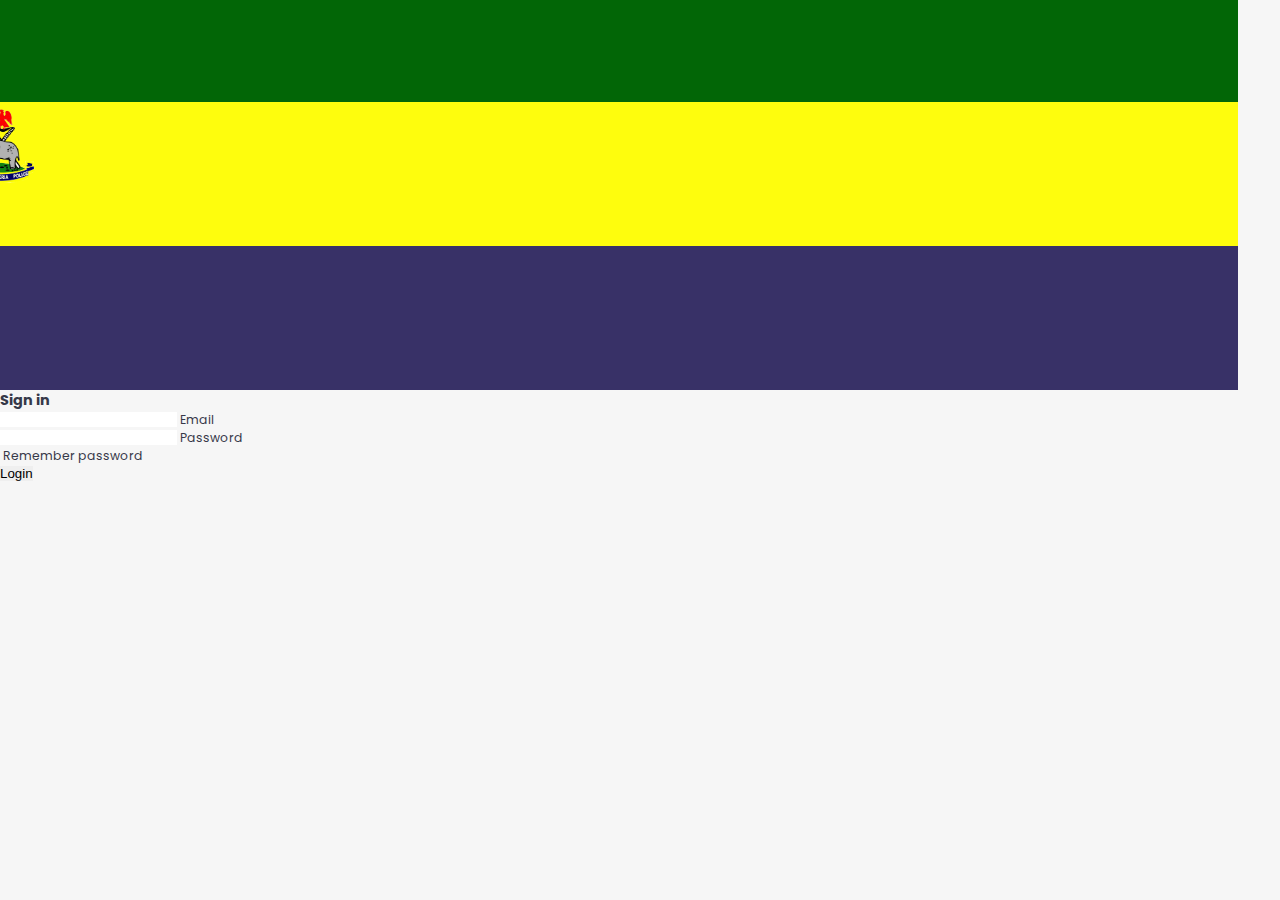
==== index.html @ 775cd300 "admin page initiatd" ====
<!DOCTYPE html>
<html lang="en">
  <head>
    <meta charset="UTF-8" />
    <meta http-equiv="X-UA-Compatible" content="IE=edge" />
    <meta name="viewport" content="width=device-width, initial-scale=1.0" />
    <title>Login</title>
    <link
      href="https://cdn.jsdelivr.net/npm/bootstrap@5.3.0-alpha3/dist/css/bootstrap.min.css"
      rel="stylesheet"
      integrity="sha384-KK94CHFLLe+nY2dmCWGMq91rCGa5gtU4mk92HdvYe+M/SXH301p5ILy+dN9+nJOZ"
      crossorigin="anonymous"
    />
    <link rel="stylesheet" href="css/main.css" />
  </head>
  <body>
    <section class="vh-100">
      <div class="container py-5 h-100">
        <div class="row d-flex justify-content-center align-items-center h-100">
          <div class="col-12 col-md-8 col-lg-6 col-xl-5">
            <div class="card shadow-2-strong" style="border-radius: 1rem">
              <div class="card-body text-center">
                <div class="row login-top">
                  <div class="col top-color-box green"></div>
                  <div class="col top-color-box yellow">
                    <img src="img/logo.png" alt="Nigeria Police Logo" />
                  </div>
                  <div class="col top-color-box blue"></div>
                </div>
                <h3 class="mb-5">Sign in</h3>

                <div class="form-outline mb-4">
                  <input
                    type="email"
                    id="typeEmailX-2"
                    class="form-control form-control-lg"
                  />
                  <label class="form-label" for="typeEmailX-2">Email</label>
                </div>

                <div class="form-outline mb-4">
                  <input
                    type="password"
                    id="typePasswordX-2"
                    class="form-control form-control-lg"
                  />
                  <label class="form-label" for="typePasswordX-2"
                    >Password</label
                  >
                </div>

                <!-- Checkbox -->
                <div class="form-check d-flex justify-content-start mb-4">
                  <input
                    class="form-check-input"
                    type="checkbox"
                    value=""
                    id="form1Example3"
                  />
                  <label class="form-check-label" for="form1Example3">
                    Remember password
                  </label>
                </div>

                <button class="btn btn-primary btn-lg btn-block" type="submit">
                  Login
                </button>

                <hr class="my-4" />
              </div>
            </div>
          </div>
        </div>
      </div>
    </section>

    <script
      src="https://cdn.jsdelivr.net/npm/bootstrap@5.3.0-alpha3/dist/js/bootstrap.bundle.min.js"
      integrity="sha384-ENjdO4Dr2bkBIFxQpeoTz1HIcje39Wm4jDKdf19U8gI4ddQ3GYNS7NTKfAdVQSZe"
      crossorigin="anonymous"
    ></script>
    <script
      src="https://cdn.jsdelivr.net/npm/@popperjs/core@2.11.7/dist/umd/popper.min.js"
      integrity="sha384-zYPOMqeu1DAVkHiLqWBUTcbYfZ8osu1Nd6Z89ify25QV9guujx43ITvfi12/QExE"
      crossorigin="anonymous"
    ></script>
  </body>
</html>
---- css/main.css ----
@import url("https://fonts.googleapis.com/css2?family=Poppins:wght@300;400;500;600;700;800&display=swap");
/* ----ROOT VARIABLES---- */
:root {
  --color-primary: #383167;
  --color-secondary: #026606;
  --color-secondary-logo: #026606;
  --color-tertiary: #fefd0d;
  --color-danger: #c80707;
  --color-success: #d5ffd6;
  --color-warning: #ffe6e6;
  --color-white: #fff;
  --color-info-dark: #7d8da1;
  --color-info-light: #dce1eb;
  --color-dark: #363949;
  --color-light: rgba(132, 139, 200, 0.18);
  --color-primary-variant: #383167;
  --color-dark-variant: #677483;
  --color-background: #f6f6f6;
  --card-border-radius: 2rem;
  --border-radius-1: 0.4rem;
  --border-radius-2: 0.8rem;
  --border-radius-3: 1.2rem;
  --card-padding: 1.8rem;
  --padding-1: 1.2rem;
  --box-shadow: 0 2rem 3rem var(--color-light);
}

/* ----Dark Theme Variables---- */
.dark-theme-variables {
  --color-background: #181a1e;
  --color-secondary-logo: #fefd0d;
  --color-white: #202528;
  --color-dark: #edeffd;
  --color-dark-variant: #a3bdcc;
  --color-light: rgba(0, 0, 0, 0.4);
  --box-shadow: 0 2rem 3rem var(--color-light);
}

* {
  margin: 0;
  padding: 0;
  outline: transparent;
  -webkit-appearance: none;
     -moz-appearance: none;
          appearance: none;
  border: 0;
  text-decoration: none;
  list-style: none;
  box-sizing: border-box;
}

html {
  font-size: 14px;
}

body {
  font-family: poppins, sans-serif;
  font-size: 0.88rem;
  background: var(--color-background);
  color: var(--color-dark);
  position: relative;
}

.login-top {
  width: 100%;
  margin-top: -3rem;
  margin-right: -5rem;
  margin-left: -3rem;
}
.login-top .top-color-box {
  height: 144px;
}
.login-top .green {
  background: var(--color-secondary);
}
.login-top .yellow {
  background: var(--color-tertiary);
}
.login-top .yellow img {
  width: 6.25rem;
}
.login-top .blue {
  background: var(--color-primary);
}

.sidebar {
  height: 100vh;
}
.sidebar .header-box img {
  width: 3.4rem;
  height: 3.5rem;
}
.sidebar .header-box h2 {
  color: var(--color-secondary-logo);
  font-size: 1rem;
  text-transform: uppercase;
  line-height: 1rem;
}
.sidebar li {
  padding: 2px 0;
}
.sidebar li .active {
  background: var(--color-light);
  color: var(--color-primary);
  position: relative;
}
.sidebar li .active:before {
  position: absolute;
  content: "";
  width: 6px;
  height: 100%;
  background: var(--color-primary);
  left: -1px;
}
.sidebar li a {
  display: flex;
  align-items: center;
  font-size: 0.87rem;
  font-weight: 500;
  height: 3.7rem;
  color: var(--color-dark);
  padding: 0.5rem 1rem;
}
.sidebar li a:hover {
  background: var(--color-light);
  color: var(--color-primary);
}
.sidebar li a i {
  font-size: 20px;
  margin-right: 1rem;
}

#side-nav {
  min-width: 200px;
  max-width: 200px;
}/*# sourceMappingURL=main.css.map */
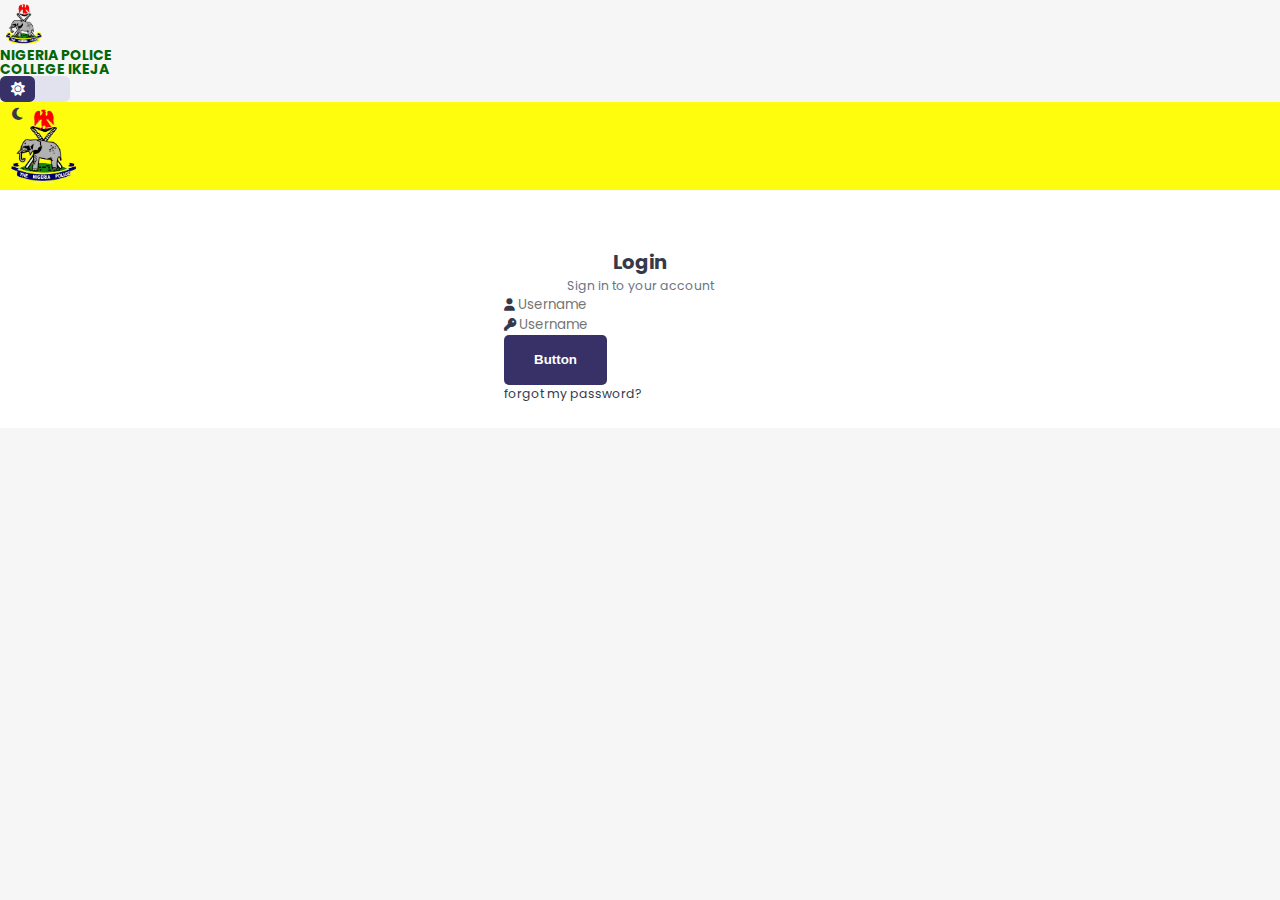
==== commit 2ea80ff8: "fixed login page" ====
--- a/index.html
+++ b/index.html
@@ -5,84 +5,70 @@
     <meta http-equiv="X-UA-Compatible" content="IE=edge" />
     <meta name="viewport" content="width=device-width, initial-scale=1.0" />
     <title>Login</title>
+    <link rel="shortcut icon" type="image/jpg" href="/img/pngwing 1.png" />
     <link
       href="https://cdn.jsdelivr.net/npm/bootstrap@5.3.0-alpha3/dist/css/bootstrap.min.css"
       rel="stylesheet"
       integrity="sha384-KK94CHFLLe+nY2dmCWGMq91rCGa5gtU4mk92HdvYe+M/SXH301p5ILy+dN9+nJOZ"
       crossorigin="anonymous"
     />
-    <link rel="stylesheet" href="css/main.css" />
+    <link
+      rel="stylesheet"
+      href="https://cdnjs.cloudflare.com/ajax/libs/font-awesome/6.4.0/css/all.min.css"
+    />
+    <link rel="stylesheet" href="/css/main.css" />
   </head>
   <body>
-    <section class="vh-100">
-      <div class="container py-5 h-100">
-        <div class="row d-flex justify-content-center align-items-center h-100">
-          <div class="col-12 col-md-8 col-lg-6 col-xl-5">
-            <div class="card shadow-2-strong" style="border-radius: 1rem">
-              <div class="card-body text-center">
-                <div class="row login-top">
-                  <div class="col top-color-box green"></div>
-                  <div class="col top-color-box yellow">
-                    <img src="img/logo.png" alt="Nigeria Police Logo" />
-                  </div>
-                  <div class="col top-color-box blue"></div>
+    <div class="container">
+      <header class="d-flex justify-content-between align-items-center">
+        <div
+          class="header-box d-flex align-items-center justify-content-between px-2 pt-3 pb-4 d-flex"
+        >
+          <img src="../img/logo.png" alt="Nigeria Police Logo"/>
+          <h2>NIGERIA Police <br>College Ikeja</h2>
+        </div>
+        <div class="theme-toggler d-flex justify-content-between">
+                  <i class="fa-solid fa-sun active"></i>
+                  <i class="fa-solid fa-moon"></i>
+              </div>
+      </header>
+      <main>
+        <div class="col-md-4 mx-auto my-5">
+          <div class="loginContainer rounded-3 shadow">
+            <div class="top">
+              <div class="d-flex colors">
+                <div class="green flex-grow-1"></div>
+                <div class="yellow flex-grow-1 d-flex justify-content-center
+                align-items-center">
+                  <img src="img/logo.png" alt="Logo" />
                 </div>
-                <h3 class="mb-5">Sign in</h3>
-
-                <div class="form-outline mb-4">
-                  <input
-                    type="email"
-                    id="typeEmailX-2"
-                    class="form-control form-control-lg"
-                  />
-                  <label class="form-label" for="typeEmailX-2">Email</label>
+                <div class="blue flex-grow-1"></div>
+              </div>
+            </div>
+            <div class="bottom">
+              <h2>Login</h2>
+              <p class="login-ins">Sign in to your account</p>
+              <form action="">
+                <div class="input-group flex-nowrap my-3">
+                  <span class="input-group-text" id="addon-wrapping"><i class="fa-solid fa-user"></i></span>
+                  <input type="text" class="form-control" placeholder="Username" aria-label="Username" aria-describedby="addon-wrapping">
                 </div>
-
-                <div class="form-outline mb-4">
-                  <input
-                    type="password"
-                    id="typePasswordX-2"
-                    class="form-control form-control-lg"
-                  />
-                  <label class="form-label" for="typePasswordX-2"
-                    >Password</label
-                  >
+                <div class="input-group flex-nowrap my-3">
+                  <span class="input-group-text" id="addon-wrapping"><i class="fa-solid fa-key"></i></span>
+                  <input type="text" class="form-control" placeholder="Username" aria-label="Username" aria-describedby="addon-wrapping">
                 </div>
-
-                <!-- Checkbox -->
-                <div class="form-check d-flex justify-content-start mb-4">
-                  <input
-                    class="form-check-input"
-                    type="checkbox"
-                    value=""
-                    id="form1Example3"
-                  />
-                  <label class="form-check-label" for="form1Example3">
-                    Remember password
-                  </label>
+                <div class="d-grid gap-2  my-3">
+                  <button class="btn btn-primary" type="button">Button</button>
                 </div>
-
-                <button class="btn btn-primary btn-lg btn-block" type="submit">
-                  Login
-                </button>
-
-                <hr class="my-4" />
-              </div>
+        
+                <p><a href="#">forgot my password? </a></p>
+              </form>
             </div>
           </div>
         </div>
-      </div>
-    </section>
+      </main>
+    </div>
 
-    <script
-      src="https://cdn.jsdelivr.net/npm/bootstrap@5.3.0-alpha3/dist/js/bootstrap.bundle.min.js"
-      integrity="sha384-ENjdO4Dr2bkBIFxQpeoTz1HIcje39Wm4jDKdf19U8gI4ddQ3GYNS7NTKfAdVQSZe"
-      crossorigin="anonymous"
-    ></script>
-    <script
-      src="https://cdn.jsdelivr.net/npm/@popperjs/core@2.11.7/dist/umd/popper.min.js"
-      integrity="sha384-zYPOMqeu1DAVkHiLqWBUTcbYfZ8osu1Nd6Z89ify25QV9guujx43ITvfi12/QExE"
-      crossorigin="anonymous"
-    ></script>
+    <script src="js/index.js"></script>
   </body>
 </html>
--- a/css/main.css
+++ b/css/main.css
@@ -61,26 +61,155 @@
   position: relative;
 }
 
-.login-top {
-  width: 100%;
-  margin-top: -3rem;
-  margin-right: -5rem;
-  margin-left: -3rem;
-}
-.login-top .top-color-box {
-  height: 144px;
-}
-.login-top .green {
+a {
+  color: var(--color-dark);
+}
+
+img {
+  display: block;
+  width: 100%;
+}
+
+.space {
+  height: 5rem;
+}
+
+.spaceL {
+  margin-top: 4.2rem;
+}
+
+h1 {
+  font-weight: 600;
+  font-size: 1.8rem;
+}
+
+h2 {
+  font-size: 1.4rem;
+  /* font-weight: 500; */
+}
+
+h3 {
+  font-size: 0.87rem;
+}
+
+h4 {
+  font-size: 0.8rem;
+}
+
+h5 {
+  font-size: 0.77rem;
+}
+
+small {
+  font-size: 0.75rem;
+}
+
+form,
+input,
+select {
+  font-family: poppins, sans-serif;
+  color: var(--color-dark);
+}
+
+.profile-photo {
+  width: 2.8rem;
+  height: 2.8rem;
+  border-radius: 50%;
+  overflow: hidden;
+  -o-object-fit: cover;
+     object-fit: cover;
+}
+
+.text-muted {
+  color: var(--color-info-dark) !important;
+}
+
+p {
+  color: var(--color-dark-variant);
+}
+
+b {
+  color: var(--color-dar);
+}
+
+.primary {
+  color: var(--color-primary);
+}
+
+.secondary {
+  color: var(--color-secondary);
+}
+
+.danger {
+  color: var(--color-danger);
+}
+
+.success {
+  color: var(--color-success);
+}
+
+.warning {
+  color: var(--color-warning);
+}
+
+header .header-box h2 {
+  color: var(--color-secondary-logo);
+  font-size: 1rem;
+  text-transform: uppercase;
+  line-height: 1rem;
+}
+header .header-box img {
+  width: 48px;
+}
+header .theme-toggler {
+  background: var(--color-light);
+  height: 1.8rem;
+  width: 5rem;
+  cursor: pointer;
+  border-radius: var(--border-radius-1);
+}
+header .theme-toggler i {
+  font-size: 1rem;
+  width: 50%;
+  height: 100%;
+  display: flex;
+  align-items: center;
+  justify-content: center;
+}
+header .theme-toggler i.active {
+  background: var(--color-primary);
+  color: white;
+  border-radius: var(--border-radius-1);
+}
+
+main .loginContainer {
+  background: var(--color-white);
+}
+main .loginContainer .top {
+  width: 100%;
+}
+main .loginContainer .top .colors {
+  height: 120px;
+}
+main .loginContainer .top .colors .green {
   background: var(--color-secondary);
-}
-.login-top .yellow {
+  border-radius: 0.5rem 0 0 0;
+}
+main .loginContainer .top .colors .yellow {
   background: var(--color-tertiary);
 }
-.login-top .yellow img {
+main .loginContainer .top .colors .yellow img {
   width: 6.25rem;
 }
-.login-top .blue {
+main .loginContainer .top .colors .blue {
   background: var(--color-primary);
+  border-radius: 0 0.5rem 0 0;
+}
+main .loginContainer .bottom {
+  padding: var(--card-padding);
+  display: flex;
+  flex-direction: column;
+  align-items: center;
 }
 
 .sidebar {
@@ -89,6 +218,15 @@
 .sidebar .header-box img {
   width: 3.4rem;
   height: 3.5rem;
+}
+.sidebar .close-btn {
+  cursor: pointer;
+  color: var(--color-dark);
+  border: none;
+  outline: none;
+  background: transparent;
+  font-size: 2.25rem;
+  font-weight: 300;
 }
 .sidebar .header-box h2 {
   color: var(--color-secondary-logo);
@@ -96,41 +234,537 @@
   text-transform: uppercase;
   line-height: 1rem;
 }
+.sidebar ul {
+  position: relative;
+}
+.sidebar ul li:last-child {
+  position: absolute;
+  bottom: -30vh;
+  width: 100%;
+}
 .sidebar li {
   padding: 2px 0;
 }
-.sidebar li .active {
+.sidebar li a {
+  display: flex;
+  align-items: center;
+  font-size: 0.87rem;
+  font-weight: 500;
+  height: 3.7rem;
+  color: var(--color-dark);
+  padding: 0.5rem 1rem;
+}
+.sidebar li a:hover {
   background: var(--color-light);
   color: var(--color-primary);
-  position: relative;
-}
-.sidebar li .active:before {
+}
+.sidebar li a h3 {
+  display: inline;
+}
+.sidebar li a i {
+  font-size: 20px;
+  margin-right: 1rem;
+}
+.sidebar li.active {
+  background: var(--color-light);
+  color: var(--color-primary);
+  position: relative;
+}
+.sidebar li.active:before {
   position: absolute;
   content: "";
   width: 6px;
   height: 100%;
   background: var(--color-primary);
+  top: 0;
   left: -1px;
 }
-.sidebar li a {
-  display: flex;
-  align-items: center;
-  font-size: 0.87rem;
-  font-weight: 500;
-  height: 3.7rem;
-  color: var(--color-dark);
-  padding: 0.5rem 1rem;
-}
-.sidebar li a:hover {
+.sidebar li.active a,
+.sidebar li.active a:hover {
+  color: var(--color-primary);
+}
+
+.content {
+  width: 100%;
+}
+.content nav {
+  background: transparent;
+}
+.content nav button {
+  cursor: pointer;
+  color: var(--color-dark);
+}
+.content nav .dropdown ul {
+  background: var(--color-white);
+}
+.content nav .dropdown ul li a {
+  color: var(--color-dark);
+}
+.content nav .dropdown ul li a:hover {
   background: var(--color-light);
+}
+.content nav .alert {
+  margin-bottom: -10px;
+}
+.content nav .alert .notification {
+  position: relative;
+}
+.content nav .alert .notification i {
+  font-size: 1.3rem;
+  color: var(--color-dark);
+}
+.content nav .alert .notification .count {
+  width: 15px;
+  height: 15px;
+  background: var(--color-secondary);
+  color: white;
+  font-size: 0.6rem;
+  border-radius: 50%;
+  position: absolute;
+  top: -7px;
+  right: -7px;
+  display: flex;
+  justify-content: center;
+  align-items: center;
+}
+.content nav .alert .mail {
+  position: relative;
+}
+.content nav .alert .mail i {
+  font-size: 1.3rem;
+  color: var(--color-dark);
+}
+.content nav .alert .mail .count {
+  width: 15px;
+  height: 15px;
+  background: var(--color-tertiary);
   color: var(--color-primary);
-}
-.sidebar li a i {
-  font-size: 20px;
-  margin-right: 1rem;
+  font-size: 0.6rem;
+  border-radius: 50%;
+  position: absolute;
+  top: -7px;
+  right: -7px;
+  display: flex;
+  justify-content: center;
+  align-items: center;
+}
+.content nav .theme-toggler {
+  background: var(--color-light);
+  height: 1.8rem;
+  width: 5rem;
+  cursor: pointer;
+  border-radius: var(--border-radius-1);
+}
+.content nav .theme-toggler i {
+  font-size: 1rem;
+  width: 50%;
+  height: 100%;
+  display: flex;
+  align-items: center;
+  justify-content: center;
+}
+.content nav .theme-toggler i.active {
+  background: var(--color-primary);
+  color: white;
+  border-radius: var(--border-radius-1);
+}
+.content nav .profile {
+  text-align: right;
+  position: relative;
+  cursor: pointer;
+}
+.content nav .profile p {
+  margin-bottom: 0.1rem;
 }
 
 #side-nav {
   min-width: 200px;
   max-width: 200px;
+  transition: all 0.3s;
+}
+
+.dropdown-menu[data-bs-popper] {
+  left: -50px;
+  border: none;
+}
+
+main .title {
+  color: var(--color-info-dark);
+  font-size: 1.25rem;
+  font-weight: 300;
+}
+main .card {
+  background: var(--color-white);
+}
+main .card-header h2 {
+  color: var(--color-dark);
+}
+main .mode-bg {
+  background: var(--color-white);
+}
+main table tbody td {
+  height: 2.8rem;
+  border-bottom: 1px solid var(--color-light);
+  color: var(--color-dark-variant);
+  padding: 0.5rem 0;
+}
+main table thead th {
+  color: var(--color-dark-variant);
+}
+main .dataTables_wrapper .dataTables_length,
+main .dataTables_wrapper .dataTables_filter,
+main .dataTables_wrapper .dataTables_info,
+main .dataTables_wrapper .dataTables_processing,
+main .dataTables_wrapper .dataTables_paginate {
+  color: var(--color-dark);
+}
+main .dataTables_wrapper .dataTables_length select {
+  color: var(--color-dark);
+}
+main .dataTables_wrapper .dataTables_filter input {
+  color: var(--color-dark);
+}
+main .quick-info .top .left h1,
+main .quick-info .top .left h3 {
+  color: var(--color-dark);
+}
+main .quick-info .top .right .ring {
+  height: 70px;
+  width: 70px;
+  border-radius: 50%;
+  display: flex;
+  justify-content: center;
+  align-items: center;
+}
+main .quick-info .top .right .ring i {
+  color: var(--color-white);
+  font-size: 2.5rem;
+}
+main .quick-info .top .right .student {
+  background: var(--color-secondary);
+}
+main .quick-info .top .right .platoons {
+  background: var(--color-primary);
+}
+main .quick-info .top .right .instructors {
+  background: var(--color-tertiary);
+}
+main .quick-info .top .right .instructors i {
+  color: var(--color-primary);
+  font-size: 2.5rem;
+}
+main .chart-container {
+  position: relative;
+  width: 100%;
+  height: 100%;
+  margin: auto;
+}
+main .student-monitor {
+  margin-top: 2rem;
+  width: 100%;
+}
+main .student-monitor h2 {
+  color: var(--color-dark);
+}
+main .student-monitor .item {
+  width: 100%;
+  background: var(--color-white);
+  display: flex;
+  flex-direction: column;
+  align-items: center;
+  gap: 1rem;
+  margin-bottom: 0.7rem;
+  padding: 1.45rem var(--card-padding);
+  transition: all 300ms ease;
+  border-bottom: 1px solid var(--color-info-light);
+}
+main .student-monitor .item:first-child {
+  margin-top: -3rem;
+}
+main .student-monitor .item:last-child {
+  border: none;
+}
+main .student-monitor .item .student-monitor-top {
+  width: 100%;
+  display: flex;
+  justify-content: space-between;
+  align-items: center;
+}
+main .student-monitor .item .student-monitor-bottom {
+  width: 100%;
+  /* Progress Bar */
+}
+main .student-monitor .item .student-monitor-bottom .bar {
+  width: 100%;
+  height: 10px;
+  background-color: #f5f5f5;
+  border-radius: 10px;
+}
+main .student-monitor .item .student-monitor-bottom .bar::before {
+  content: "";
+  display: flex;
+  justify-content: end;
+  width: calc(var(--percent) * 1%);
+  height: 100%;
+  background: #2486ff;
+  white-space: nowrap;
+  background-image: linear-gradient(red, red), linear-gradient(orange, orange), linear-gradient(orchid, orchid), linear-gradient(lightblue, lightblue), linear-gradient(green, green);
+  background-size: calc((var(--percent) - 80) * 100%) 100%, calc((var(--percent) - 60) * 100%) 100%, calc((var(--percent) - 40) * 100%) 100%, calc((var(--percent) - 20) * 100%) 100%, 100% 100%;
+  border-radius: 10px;
+}
+main .show-more {
+  display: block;
+  margin: 1rem;
+}
+main .nav-link {
+  color: rgb(125, 141, 161);
+}
+main .nav-link:hover {
+  color: var(--color-primary);
+}
+main .nav-tabs .nav-link.active {
+  color: var(--color-primary);
+}
+main .action button {
+  background: transparent;
+  cursor: pointer;
+}
+main .action button i {
+  margin-right: 0.5rem;
+  color: var(--color-dark-variant);
+  font-size: 1.3rem;
+  font-weight: 100;
+}
+main .action button i:hover {
+  color: var(--color-primary-variant);
+}
+main .modal-content {
+  background: var(--color-background);
+}
+main .modal-content h2 {
+  color: var(--color-dark);
+}
+main .modal-content .modal-header .modal-title {
+  color: var(--color-dark);
+  font-size: 1.25rem;
+  font-weight: 300;
+}
+main .modal-content .modal-header .btn-close {
+  --bs-btn-close-color: red !important;
+}
+main .user-profile-top {
+  width: 100%;
+  display: flex;
+  gap: 1rem;
+  position: relative;
+}
+main .user-profile-top .user-photo {
+  background: transparent;
+}
+main .user-profile-top .user-photo img {
+  width: 245px;
+  height: 245px;
+  border-radius: 50%;
+  -o-object-fit: cover;
+     object-fit: cover;
+}
+main .user-profile-top .profile-details {
+  display: flex;
+  flex-direction: column;
+  gap: 0.5rem;
+  justify-content: center;
+  justify-self: flex-start;
+}
+main .user-profile-top .profile-details .name {
+  font-weight: 300;
+  color: var(--color-dark);
+}
+main .user-profile-top .profile-details p span {
+  color: var(--color-dark);
+  margin-left: 0.5rem;
+}
+main .user-profile-top .doc-action {
+  position: absolute;
+  right: 0;
+}
+main .user-profile-top .doc-action button {
+  background: transparent;
+  border-radius: 5px;
+  padding: 5px;
+  color: #717171;
+  cursor: pointer;
+}
+main .user-profile-bottom {
+  width: 100%;
+  display: flex;
+  gap: 1rem;
+  justify-content: space-between;
+}
+main .user-profile-bottom .user-profile-left,
+main .user-profile-bottom .user-profile-right {
+  display: flex;
+  flex-direction: column;
+  gap: 0.5rem;
+  justify-content: space-between;
+  align-items: start;
+}
+main .user-profile-bottom p i {
+  display: inline-block;
+  max-width: 500px;
+  color: var(--color-dark);
+  margin-left: 0.5rem;
+}
+main .btn {
+  color: var(--color-dark);
+}
+main .btn-primary {
+  height: 50px;
+  background: var(--color-primary);
+  padding: 15px 30px;
+  border-radius: 5px;
+  font-weight: 600;
+  color: white;
+}
+main .btn-primary:hover {
+  background: var(--color-primary-variant);
+}
+main .btn-secondary {
+  height: 50px;
+  background: var(--color-secondary);
+  padding: 15px 30px;
+  border-radius: 5px;
+  font-weight: 600;
+  color: white;
+}
+main .btn-danger {
+  height: 50px;
+  background: var(--color-danger);
+  padding: 15px 30px;
+  border-radius: 5px;
+  font-weight: 600;
+  color: white;
+}
+main .delete-user {
+  display: flex;
+  flex-direction: column;
+  gap: 1rem;
+}
+main .delete-user-btn {
+  display: flex;
+  justify-content: space-around;
+}
+main .delete-user-btn button {
+  display: flex;
+  justify-content: center;
+  align-items: center;
+  gap: 1rem;
+  color: white;
+  padding: 10px 15px;
+  border-radius: 5px;
+}
+main .delete-user-btn button:first-child {
+  background: var(--color-danger);
+}
+main .delete-user-btn button:last-child {
+  background: var(--color-secondary);
+}
+main .active-status span {
+  width: -moz-fit-content;
+  width: fit-content;
+  display: inline-block;
+  color: #364a31;
+  background: var(--color-success);
+  text-align: center;
+  border-radius: 50px;
+  padding: 5px 15px;
+}
+main .pending-status span {
+  width: -moz-fit-content;
+  width: fit-content;
+  display: inline-block;
+  color: #364a31;
+  background: var(--color-warning);
+  text-align: center;
+  border-radius: 50px;
+  padding: 5px 15px;
+}
+main .avatar-s {
+  height: 2rem;
+  width: 2rem;
+  -o-object-fit: cover !important;
+     object-fit: cover !important;
+}
+main .avatar {
+  position: relative;
+  display: inline-block;
+}
+main .svg-inline--fa.fa-w-18 {
+  width: 1.125em;
+}
+main .hover-actions-trigger .inbox-link {
+  color: var(--color-dark);
+  text-decoration: none;
+}
+main .btn-dark-mode {
+  color: var(--color-dark);
+}
+main .upload img {
+  width: 180px;
+  height: 180px;
+  border-radius: 50%;
+  overflow: hidden;
+  -o-object-fit: cover;
+     object-fit: cover;
+}
+
+/* Footer */
+footer {
+  background: var(--color-light);
+  display: flex;
+  justify-content: center;
+  align-items: center;
+  margin-top: 2rem;
+  padding-top: 2rem;
+  padding-bottom: 2rem;
+  text-align: center;
+  color: var(--color-dark);
+}
+
+/* ==========Tablets and small laptops========== */
+@media screen and (max-width: 1200px) {
+  .container {
+    width: 100%;
+    /* overflow: hidden; */
+  }
+}
+/* ==========Smaller Tabs and Mobiles========== */
+@media (max-width: 767px) {
+  .top-heading {
+    margin-bottom: 0;
+    font-weight: 600;
+    font-size: 1rem;
+  }
+  .dropdown-menu[data-bs-popper] {
+    left: -110px;
+    border: none;
+  }
+  #side-nav {
+    background: var(--color-white);
+    margin-left: -250px;
+    position: fixed;
+    min-height: 100vh;
+    z-index: 1;
+  }
+  #side-nav.active {
+    margin-left: 0;
+  }
+  .profile .info {
+    display: none;
+  }
+  .sidebar ul li:last-child {
+    position: relative;
+  }
+  d-sm-block {
+    display: block !important;
+  }
 }/*# sourceMappingURL=main.css.map */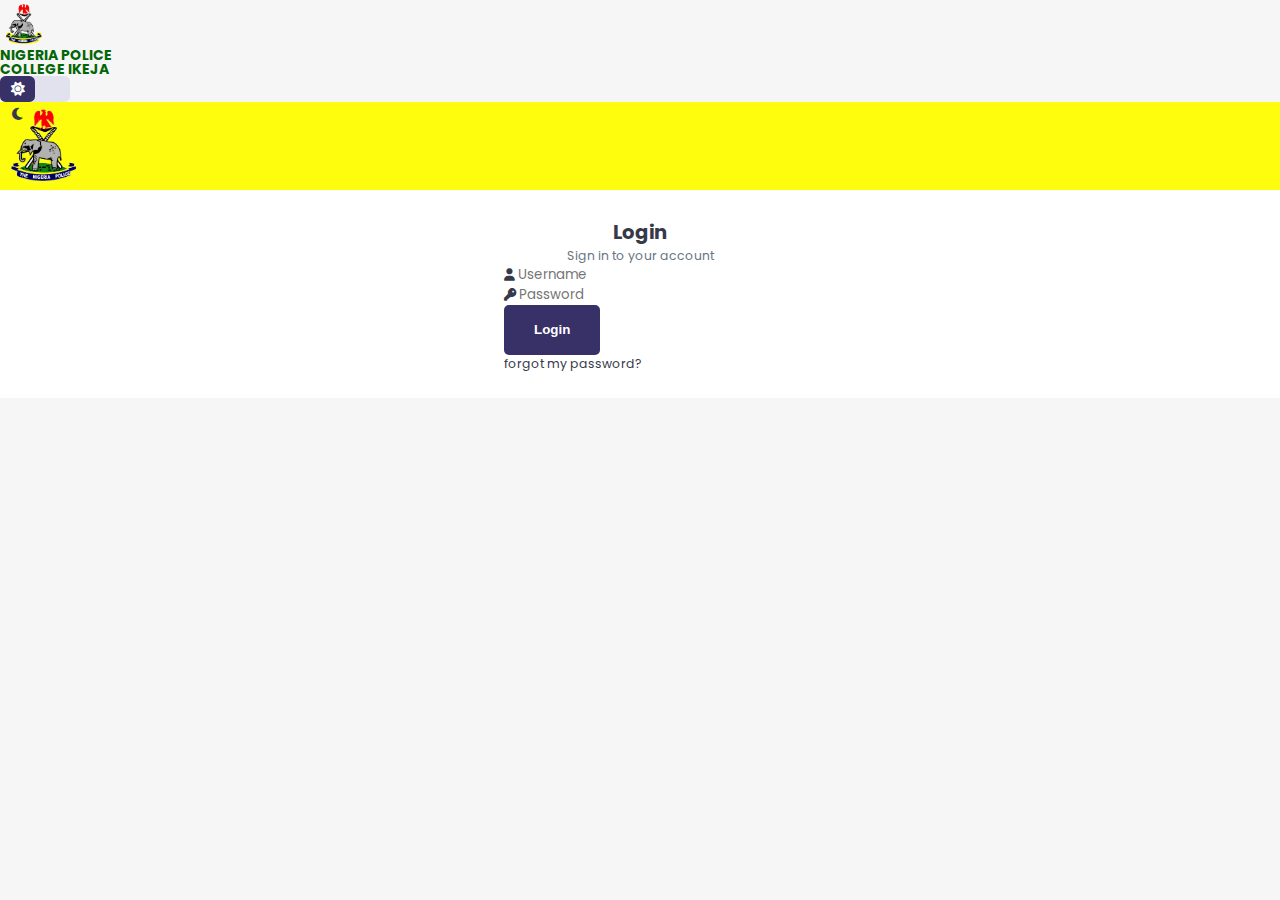
==== commit 27eb0be0: "adjust login page" ====
--- a/index.html
+++ b/index.html
@@ -50,15 +50,15 @@
               <p class="login-ins">Sign in to your account</p>
               <form action="">
                 <div class="input-group flex-nowrap my-3">
-                  <span class="input-group-text" id="addon-wrapping"><i class="fa-solid fa-user"></i></span>
+                  <span class="input-group-text" id="username"><i class="fa-solid fa-user"></i></span>
                   <input type="text" class="form-control" placeholder="Username" aria-label="Username" aria-describedby="addon-wrapping">
                 </div>
                 <div class="input-group flex-nowrap my-3">
-                  <span class="input-group-text" id="addon-wrapping"><i class="fa-solid fa-key"></i></span>
-                  <input type="text" class="form-control" placeholder="Username" aria-label="Username" aria-describedby="addon-wrapping">
+                  <span class="input-group-text" id="password"><i class="fa-solid fa-key"></i></span>
+                  <input type="password" class="form-control" placeholder="Password" aria-label="Username" aria-describedby="addon-wrapping">
                 </div>
                 <div class="d-grid gap-2  my-3">
-                  <button class="btn btn-primary" type="button">Button</button>
+                  <button class="btn btn-primary" type="submit">Login</button>
                 </div>
         
                 <p><a href="#">forgot my password? </a></p>
--- a/css/main.css
+++ b/css/main.css
@@ -189,7 +189,7 @@
   width: 100%;
 }
 main .loginContainer .top .colors {
-  height: 120px;
+  height: 90px;
 }
 main .loginContainer .top .colors .green {
   background: var(--color-secondary);
